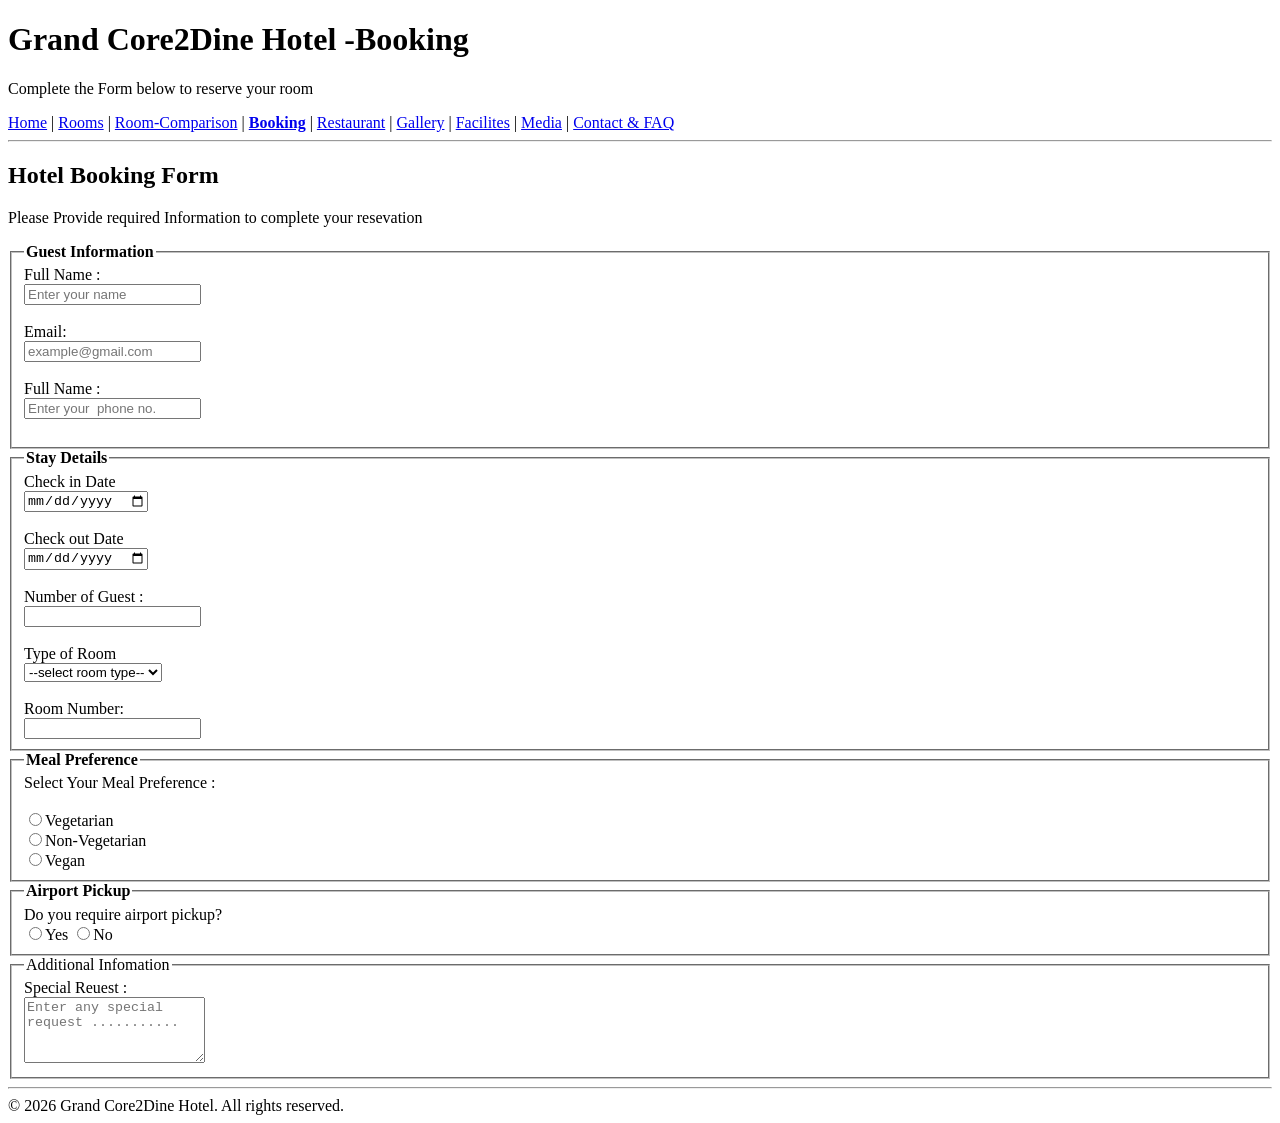
==== booking.html @ df15115e "files added in project" ====
<!DOCTYPE html>
<html lang="en">

<head>
    <meta charset="UTF-8">
    <meta name="viewport" content="width=device-width, initial-scale=1.0">
    <title>Core2Dine</title>
</head>

<body>
    <header>
        <h1> Grand Core2Dine Hotel -Booking</h1>
        <p>Complete the Form below to reserve your room </p>

        <nav>
            <a href="index.html">Home</a> |
            <a href="rooms.html">Rooms</a> |
            <a href="room-comparison.html">Room-Comparison</a> |
            <strong><a href="booking.html">Booking</a> </strong>|
            <a href="restaurant.html">Restaurant</a> |
            <a href="gallery.html">Gallery</a> |
            <a href="facilities.html">Facilites</a> |
            <a href="Media.html">Media</a> |
            <a href="contact.html">Contact & FAQ</a>
        </nav>
    </header>

    <hr>
    <main>
        <section>
            <form>
                <h2>Hotel Booking Form</h2>
                <p>Please Provide required Information to complete your resevation</p>

                <fieldset>
                    <legend><b>Guest Information</b></legend>

                    <label>Full Name :</label><br>
                    <input type="text" placeholder="Enter your name ">
                    <br><br>

                    <label>Email:</label><br>
                    <input type="email" placeholder="example@gmail.com">
                    <br><br>

                    <label>Full Name :</label><br>
                    <input type="tel" placeholder="Enter your  phone no.">
                    <br><br>
                </fieldset>

                <fieldset>
                    <legend><b>Stay Details</b></legend>
                    <label>Check in Date</label><br>
                    <input type="date">
                    <br><br>

                    <label>Check out Date</label><br>
                    <input type="date">
                    <br><br>

                    <label>Number of Guest :</label><br>
                    <input type="number">
                    <br><br>

                    <label >Type of Room</label><br>
                    <select>
                        <option >--select  room type--</option>
                        <option >Standard Room</option>
                        <option >Deluxe Room</option>
                        <option >Executive Room</option>
                        <option>Family Suite </option>
                        <option>Presidential Suite</option>
                    </select>
                    <br><br>

                    <label>Room Number:</label><br>
                    <input type="number">
                    
                </fieldset>

                <fieldset>
                    <legend><b>Meal Preference </b></legend>
                    <label>Select Your Meal Preference :</label><br><br>
                    <input type="radio">Vegetarian<br>
                    <input type="radio">Non-Vegetarian<br>
                    <input type="radio">Vegan
                    <br>
                </fieldset>

                <fieldset>
                    <legend><b>Airport Pickup</b></legend>               
                    <label> Do you require airport pickup?</label><br>
                    <input type="radio">Yes
                    <input type="radio">No
                </fieldset>

                <fieldset>
                    <legend>Additional Infomation</legend>
                    <label >Special Reuest :</label><br>
                    <textarea placeholder="Enter any special request ..........." rows="4"></textarea>

                </fieldset>


            </form>


        </section>
    </main>
    <hr>

    <footer>
        &copy; 2026 Grand Core2Dine Hotel. All rights reserved.
    </footer>

</body>

</html>
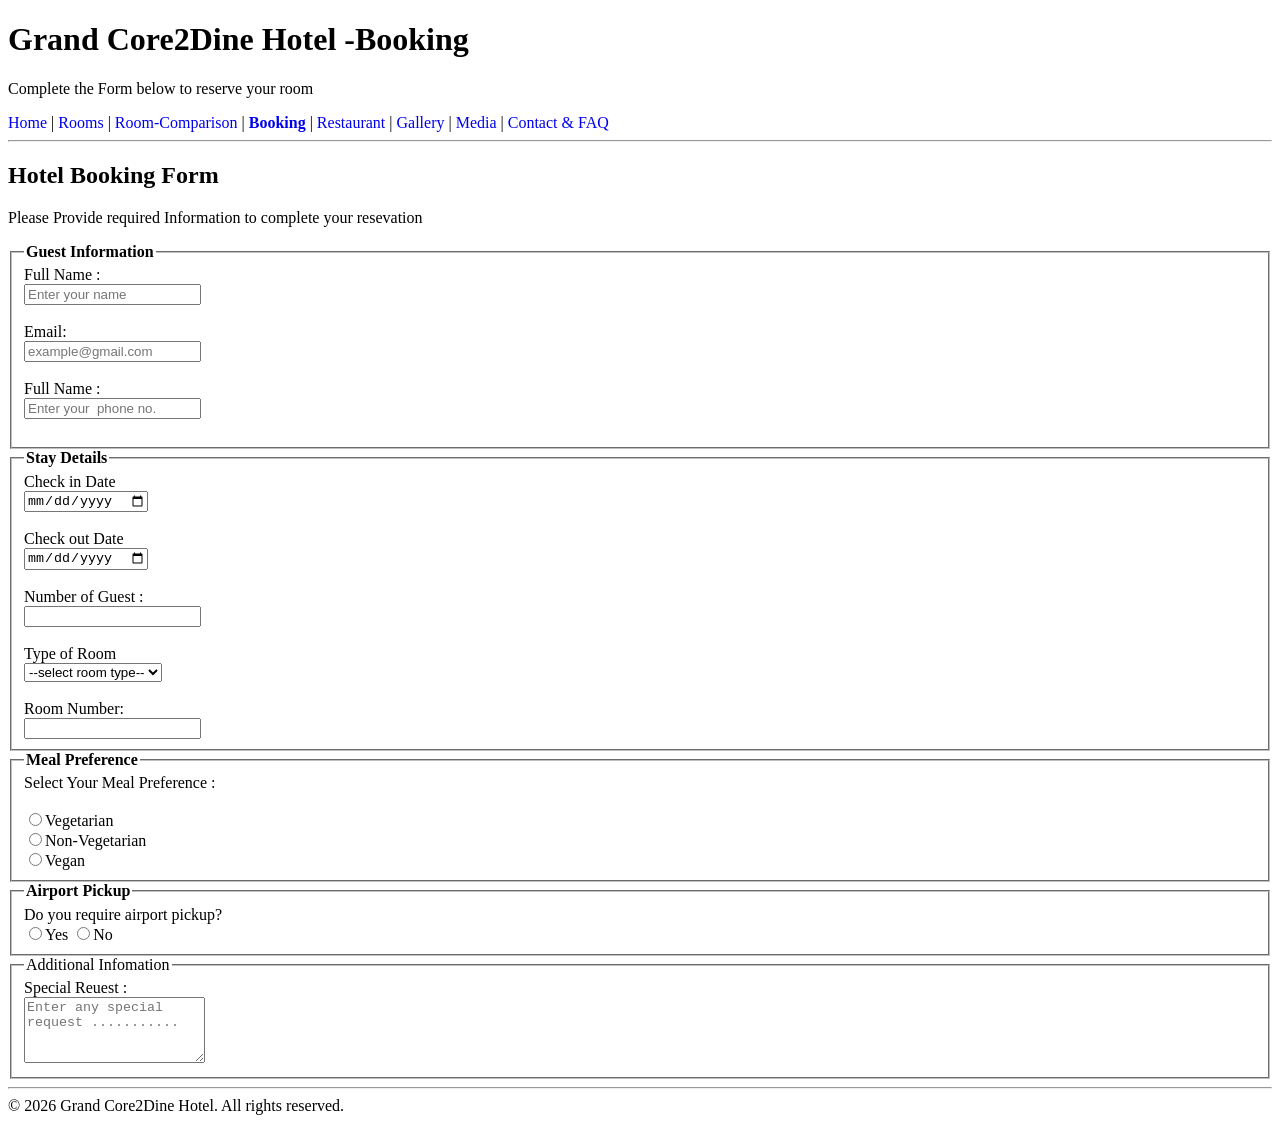
==== commit 2cfee97e: "first html project" ====
--- a/booking.html
+++ b/booking.html
@@ -4,6 +4,7 @@
 <head>
     <meta charset="UTF-8">
     <meta name="viewport" content="width=device-width, initial-scale=1.0">
+    <link rel="stylesheet" href="style.css">
     <title>Core2Dine</title>
 </head>
 
@@ -19,7 +20,6 @@
             <strong><a href="booking.html">Booking</a> </strong>|
             <a href="restaurant.html">Restaurant</a> |
             <a href="gallery.html">Gallery</a> |
-            <a href="facilities.html">Facilites</a> |
             <a href="Media.html">Media</a> |
             <a href="contact.html">Contact & FAQ</a>
         </nav>
--- a/style.css
+++ b/style.css
@@ -0,0 +1,17 @@
+/* 
+*{
+    background-color: #d49177ea;
+}
+p,h2,dt{
+    color: #183D2B;
+}
+
+h1{
+    color: #59c562;
+} */
+ a{
+    text-decoration: none;
+ }
+ a:hover{
+    text-decoration: underline;
+ }
